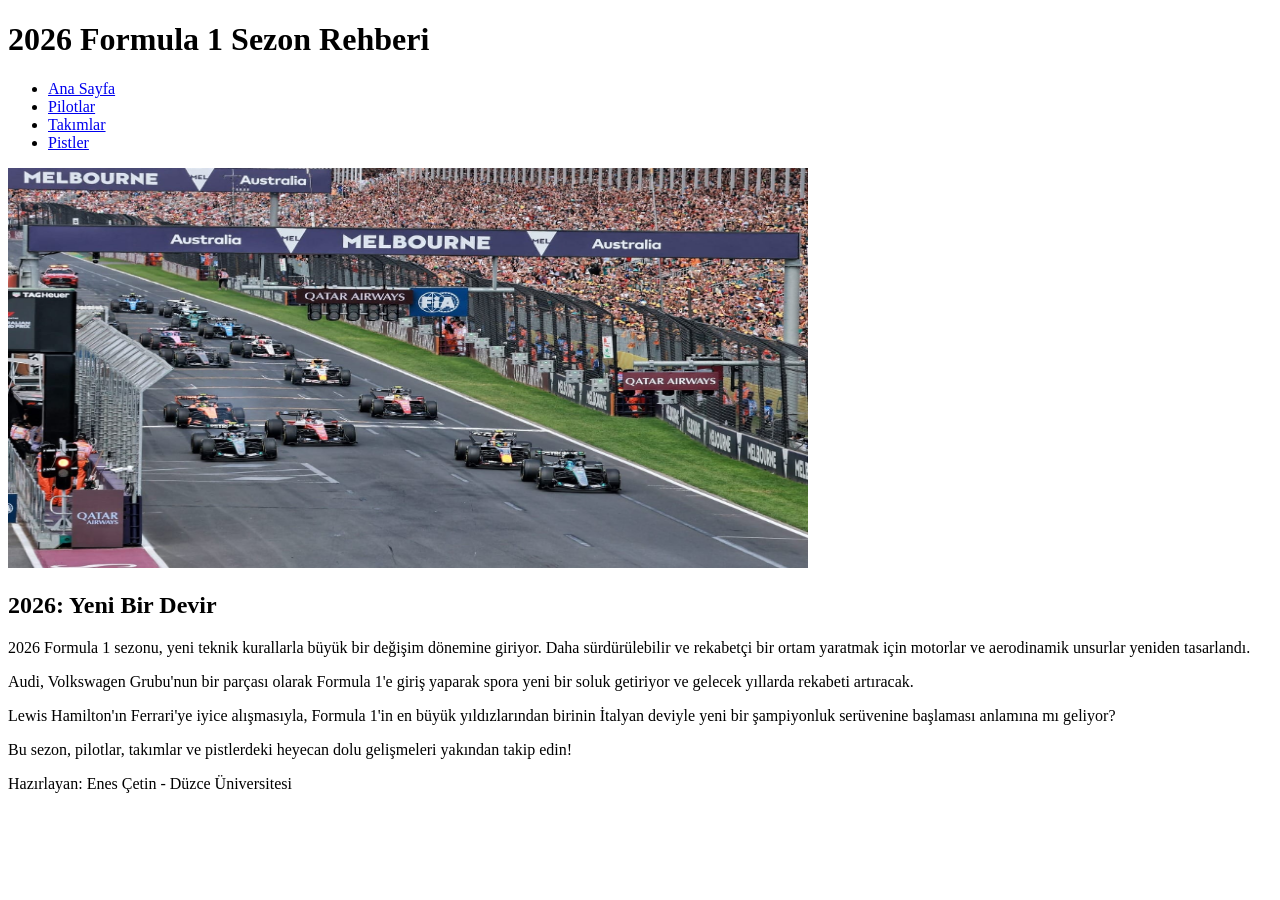
==== index.html @ dd5c532d "Ödev 2 Formula 1 Sayfası Yüklendi" ====
<!DOCTYPE html>
<html lang="tr">
<head>
    <meta charset="UTF-8">
    <meta name="viewport" content="width=device-width, initial-scale=1.0">
    <title>2026 Formula 1 Sezon Rehberi</title>
</head>
<body>
    <h1>2026 Formula 1 Sezon Rehberi</h1>
    <nav>
        <ul>
            <li><a href="index.html">Ana Sayfa</a></li>
            <li><a href="pilotlar.html">Pilotlar</a></li>
            <li><a href="takimlar.html">Takımlar</a></li>
            <li><a href="pistler.html">Pistler</a></li>
        </ul>
    </nav>
    
    <p>
        <a href="pilotlar.html">
            <img src="f1-ana-resim.jpg" alt="Formula 1 Ana Resim" width="800" height="400">
        </a>
    </p>
    
    <h2>2026: Yeni Bir Devir</h2>
    
    <p>2026 Formula 1 sezonu, yeni teknik kurallarla büyük bir değişim dönemine giriyor. Daha sürdürülebilir ve rekabetçi bir ortam yaratmak için motorlar ve aerodinamik unsurlar yeniden tasarlandı.</p>
    
    <p>Audi, Volkswagen Grubu'nun bir parçası olarak Formula 1'e giriş yaparak spora yeni bir soluk getiriyor ve gelecek yıllarda rekabeti artıracak.</p>
    
    <p>Lewis Hamilton'ın Ferrari'ye iyice alışmasıyla, Formula 1'in en büyük yıldızlarından birinin İtalyan deviyle yeni bir şampiyonluk serüvenine başlaması anlamına mı geliyor?</p>

    <p>Bu sezon, pilotlar, takımlar ve pistlerdeki heyecan dolu gelişmeleri yakından takip edin!</p>
    
    <p>Hazırlayan: Enes Çetin - Düzce Üniversitesi</p>
</body>
</html>
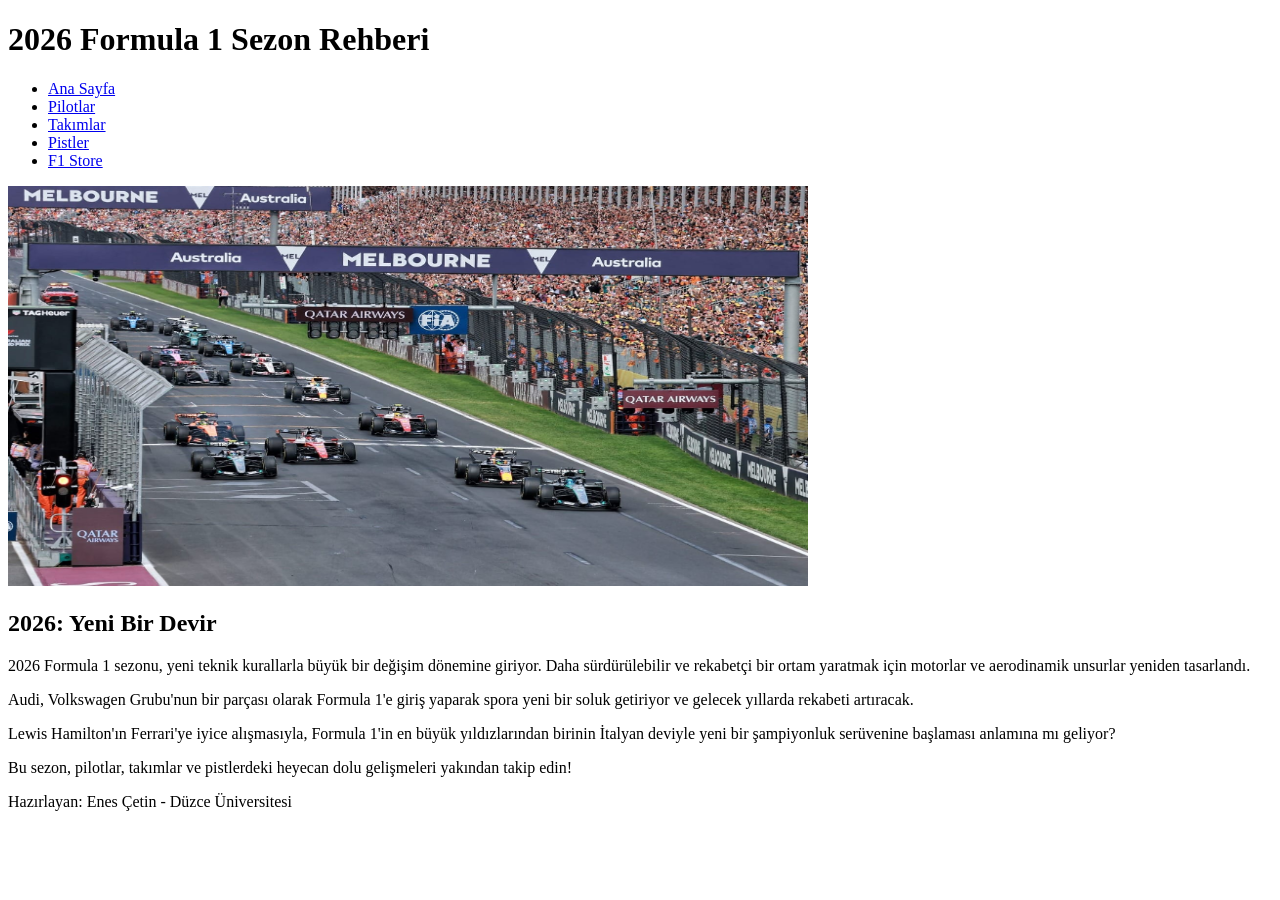
==== commit 404c6740: "F1 e-ticaret final projesi kodları eklendi" ====
--- a/index.html
+++ b/index.html
@@ -1,37 +1,39 @@
-<!DOCTYPE html>
-<html lang="tr">
-<head>
-    <meta charset="UTF-8">
-    <meta name="viewport" content="width=device-width, initial-scale=1.0">
-    <title>2026 Formula 1 Sezon Rehberi</title>
-</head>
-<body>
-    <h1>2026 Formula 1 Sezon Rehberi</h1>
-    <nav>
-        <ul>
-            <li><a href="index.html">Ana Sayfa</a></li>
-            <li><a href="pilotlar.html">Pilotlar</a></li>
-            <li><a href="takimlar.html">Takımlar</a></li>
-            <li><a href="pistler.html">Pistler</a></li>
-        </ul>
-    </nav>
-    
-    <p>
-        <a href="pilotlar.html">
-            <img src="f1-ana-resim.jpg" alt="Formula 1 Ana Resim" width="800" height="400">
-        </a>
-    </p>
-    
-    <h2>2026: Yeni Bir Devir</h2>
-    
-    <p>2026 Formula 1 sezonu, yeni teknik kurallarla büyük bir değişim dönemine giriyor. Daha sürdürülebilir ve rekabetçi bir ortam yaratmak için motorlar ve aerodinamik unsurlar yeniden tasarlandı.</p>
-    
-    <p>Audi, Volkswagen Grubu'nun bir parçası olarak Formula 1'e giriş yaparak spora yeni bir soluk getiriyor ve gelecek yıllarda rekabeti artıracak.</p>
-    
-    <p>Lewis Hamilton'ın Ferrari'ye iyice alışmasıyla, Formula 1'in en büyük yıldızlarından birinin İtalyan deviyle yeni bir şampiyonluk serüvenine başlaması anlamına mı geliyor?</p>
-
-    <p>Bu sezon, pilotlar, takımlar ve pistlerdeki heyecan dolu gelişmeleri yakından takip edin!</p>
-    
-    <p>Hazırlayan: Enes Çetin - Düzce Üniversitesi</p>
-</body>
+<!DOCTYPE html>
+<html lang="tr">
+<head>
+    <meta charset="UTF-8">
+    <meta name="viewport" content="width=device-width, initial-scale=1.0">
+    <title>2026 Formula 1 Sezon Rehberi</title>
+</head>
+<body>
+    <h1>2026 Formula 1 Sezon Rehberi</h1>
+    <nav>
+        <ul>
+            <li><a href="index.html">Ana Sayfa</a></li>
+            <li><a href="pilotlar.html">Pilotlar</a></li>
+            <li><a href="takimlar.html">Takımlar</a></li>
+            <li><a href="pistler.html">Pistler</a></li>
+            <!-- F1 Store e-ticaret sitesine yönlendiren yeni link -->
+            <li><a href="f1-store/index.html">F1 Store</a></li>
+        </ul>
+    </nav>
+    
+    <p>
+        <a href="https://www.formula1.com" target="_blank">
+            <img src="f1-ana-resim.jpg" alt="Formula 1 Ana Resim" width="800" height="400">
+        </a>
+    </p>
+    
+    <h2>2026: Yeni Bir Devir</h2>
+    
+    <p>2026 Formula 1 sezonu, yeni teknik kurallarla büyük bir değişim dönemine giriyor. Daha sürdürülebilir ve rekabetçi bir ortam yaratmak için motorlar ve aerodinamik unsurlar yeniden tasarlandı.</p>
+    
+    <p>Audi, Volkswagen Grubu'nun bir parçası olarak Formula 1'e giriş yaparak spora yeni bir soluk getiriyor ve gelecek yıllarda rekabeti artıracak.</p>
+    
+    <p>Lewis Hamilton'ın Ferrari'ye iyice alışmasıyla, Formula 1'in en büyük yıldızlarından birinin İtalyan deviyle yeni bir şampiyonluk serüvenine başlaması anlamına mı geliyor?</p>
+
+    <p>Bu sezon, pilotlar, takımlar ve pistlerdeki heyecan dolu gelişmeleri yakından takip edin!</p>
+    
+    <p>Hazırlayan: Enes Çetin - Düzce Üniversitesi</p>
+</body>
 </html>
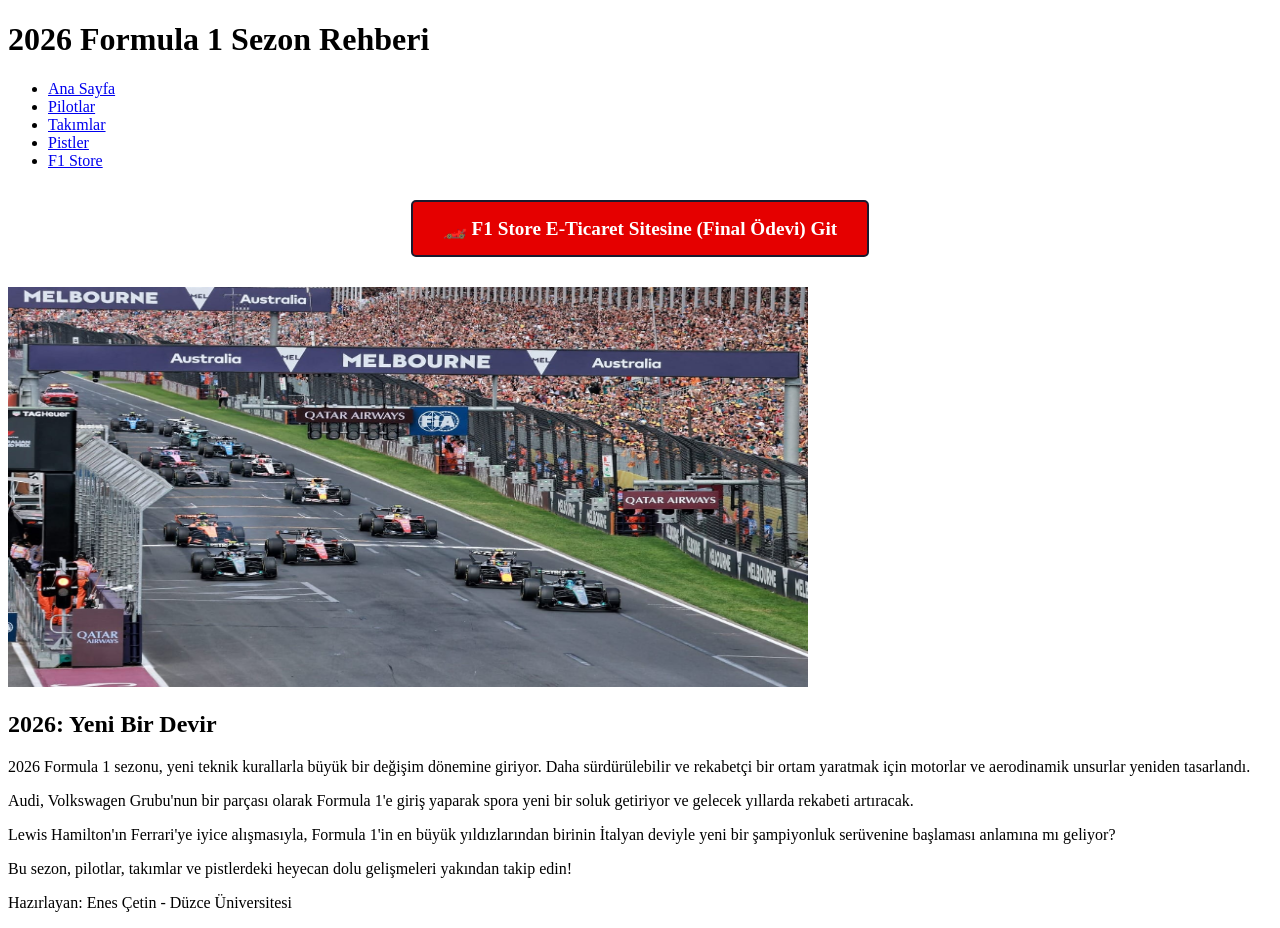
==== commit 9cfe0884: "Klasör yapısı düzenlendi ve resimler img klasörüne taşındı" ====
--- a/index.html
+++ b/index.html
@@ -13,14 +13,19 @@
             <li><a href="pilotlar.html">Pilotlar</a></li>
             <li><a href="takimlar.html">Takımlar</a></li>
             <li><a href="pistler.html">Pistler</a></li>
-            <!-- F1 Store e-ticaret sitesine yönlendiren yeni link -->
             <li><a href="f1-store/index.html">F1 Store</a></li>
         </ul>
     </nav>
     
+    <div style="text-align: center; margin: 30px 0;">
+        <a href="f1-store/index.html" style="display: inline-block; padding: 15px 30px; background-color: #e50000; color: white; text-decoration: none; font-size: 1.2em; font-weight: bold; border-radius: 5px; border: 2px solid #1a1a2e;">
+            🏎️ F1 Store E-Ticaret Sitesine (Final Ödevi) Git
+        </a>
+    </div>
+    
     <p>
         <a href="https://www.formula1.com" target="_blank">
-            <img src="f1-ana-resim.jpg" alt="Formula 1 Ana Resim" width="800" height="400">
+            <img src="img/f1-ana-resim.jpg" alt="Formula 1 Ana Resim" width="800" height="400">
         </a>
     </p>
     
